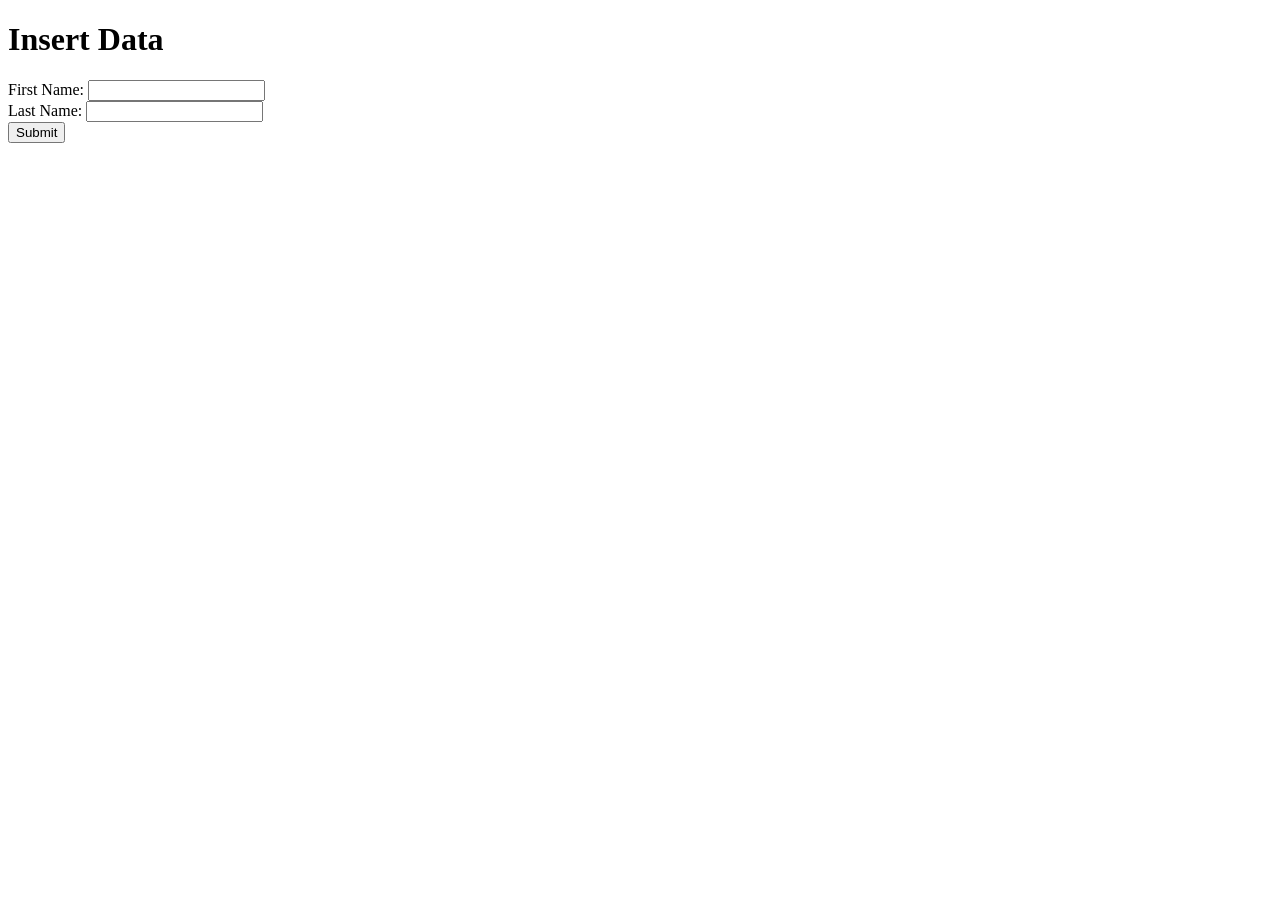
==== index.html @ b37d36ff "Update and rename index to index.html" ====
<!DOCTYPE html>
<html lang="en">
<head>
    <meta charset="UTF-8">
    <meta name="viewport" content="width=device-width, initial-scale=1.0">
    <title>Insert Data</title>
</head>
<body>
    <h1>Insert Data</h1>
    <form action="schooldb.php" method="post">
        <label for="fname">First Name:</label>
        <input type="text" name="fname" id="fname" required><br>

        <label for="lname">Last Name:</label>
        <input type="text" name="lname" id="lname" required><br>

        <input type="submit" value="Submit">
    </form>
</body>
</html>
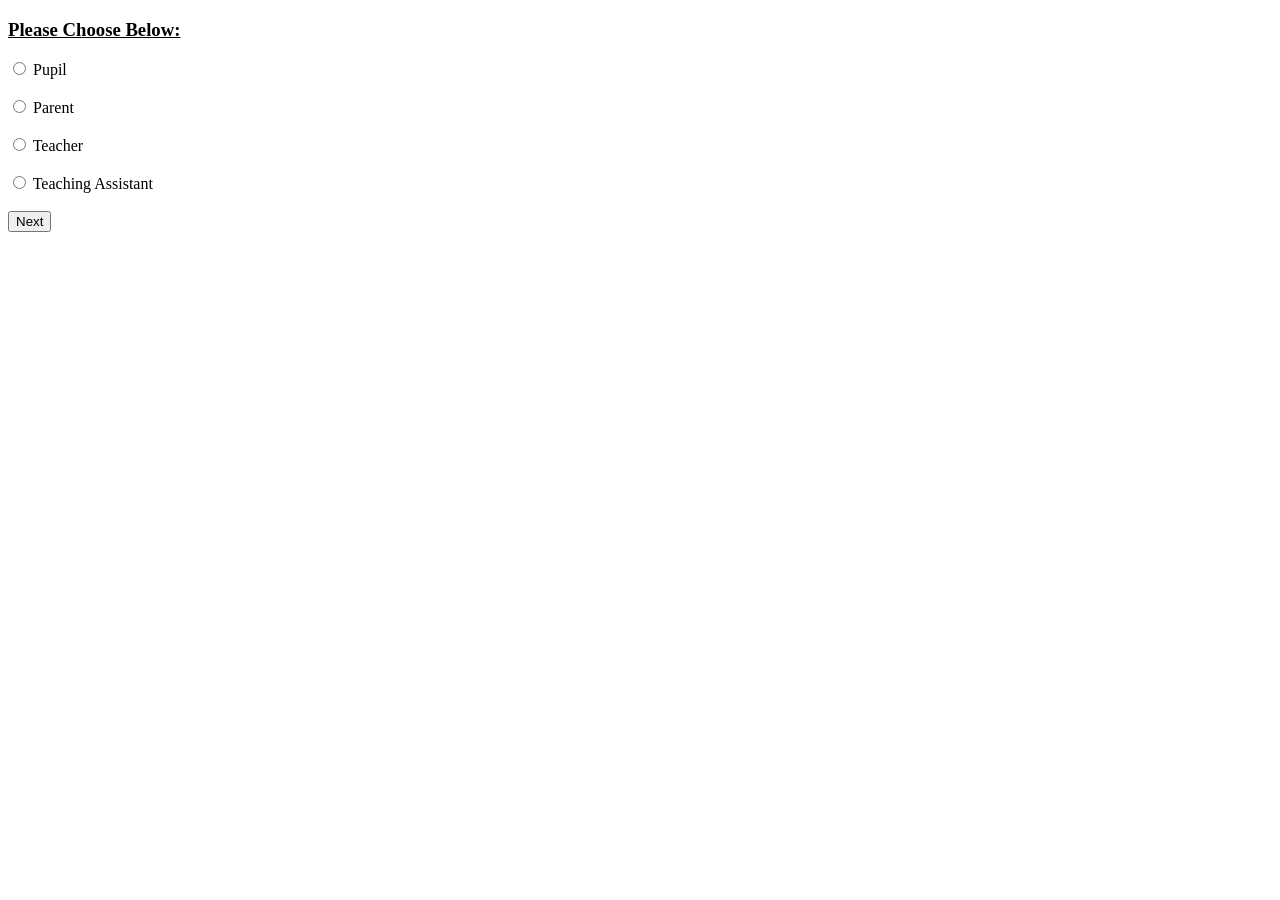
==== commit e25f9f3b: "Update and rename home.html to index.html" ====
--- a/index.html
+++ b/index.html
@@ -3,18 +3,53 @@
 <head>
     <meta charset="UTF-8">
     <meta name="viewport" content="width=device-width, initial-scale=1.0">
-    <title>Insert Data</title>
+    <title>St Alphonsus Primary School.</title>
+    <link rel="icon" type="image/x-icon" href="favicon_io/favicon.ico">
+</head>
+    <h3><u>Please Choose Below:</u></h3>
+<body>
+    <form action="" method="post">
+      <script>
+        function updateLink(value) {
+            if (value === "fr") {
+                document.getElementById("next").setAttribute('onclick', "location.href='pupil home.html'");
+            } else if (value === "ex") {
+                document.getElementById("next").setAttribute('onclick', "location.href='parent.html'");
+            } else if (value === "ft") {
+                
+                document.getElementById("next").setAttribute('onclick', "checkPasswordAndRedirect('teacher.html', 'teacher')");
+            } else if (value === "ta") {
+                
+                document.getElementById("next").setAttribute('onclick', "checkPasswordAndRedirect('ta.html', 'ta')");
+            }
+        }
+
+        function checkPasswordAndRedirect(destination, role) {
+            var password = prompt("Please enter the password:");
+
+            var teacherPassword = "teacher";
+            var taPassword = "teacher";
+
+            if ((role === 'teacher' && password === teacherPassword) || (role === 'ta' && password === taPassword)) {
+             
+                location.href = destination;
+            } else {
+                
+                alert("Incorrect password. Access denied.");
+            }
+        }
+    </script>
 </head>
 <body>
-    <h1>Insert Data</h1>
-    <form action="schooldb.php" method="post">
-        <label for="fname">First Name:</label>
-        <input type="text" name="fname" id="fname" required><br>
 
-        <label for="lname">Last Name:</label>
-        <input type="text" name="lname" id="lname" required><br>
+<form>
+    <input type="radio" name="cand" value="fr" onclick="updateLink(this.value)"> Pupil<br><br>
+    <input type="radio" name="cand" value="ex" onclick="updateLink(this.value)"> Parent<br><br>
+    <input type="radio" name="cand" value="ft" onclick="updateLink(this.value)"> Teacher<br><br>
+    <input type="radio" name="cand" value="ta" onclick="updateLink(this.value)"> Teaching Assistant<br><br>
+    <input id="next" type="button" value="Next" />
+</form>
 
-        <input type="submit" value="Submit">
-    </form>
+   
 </body>
 </html>
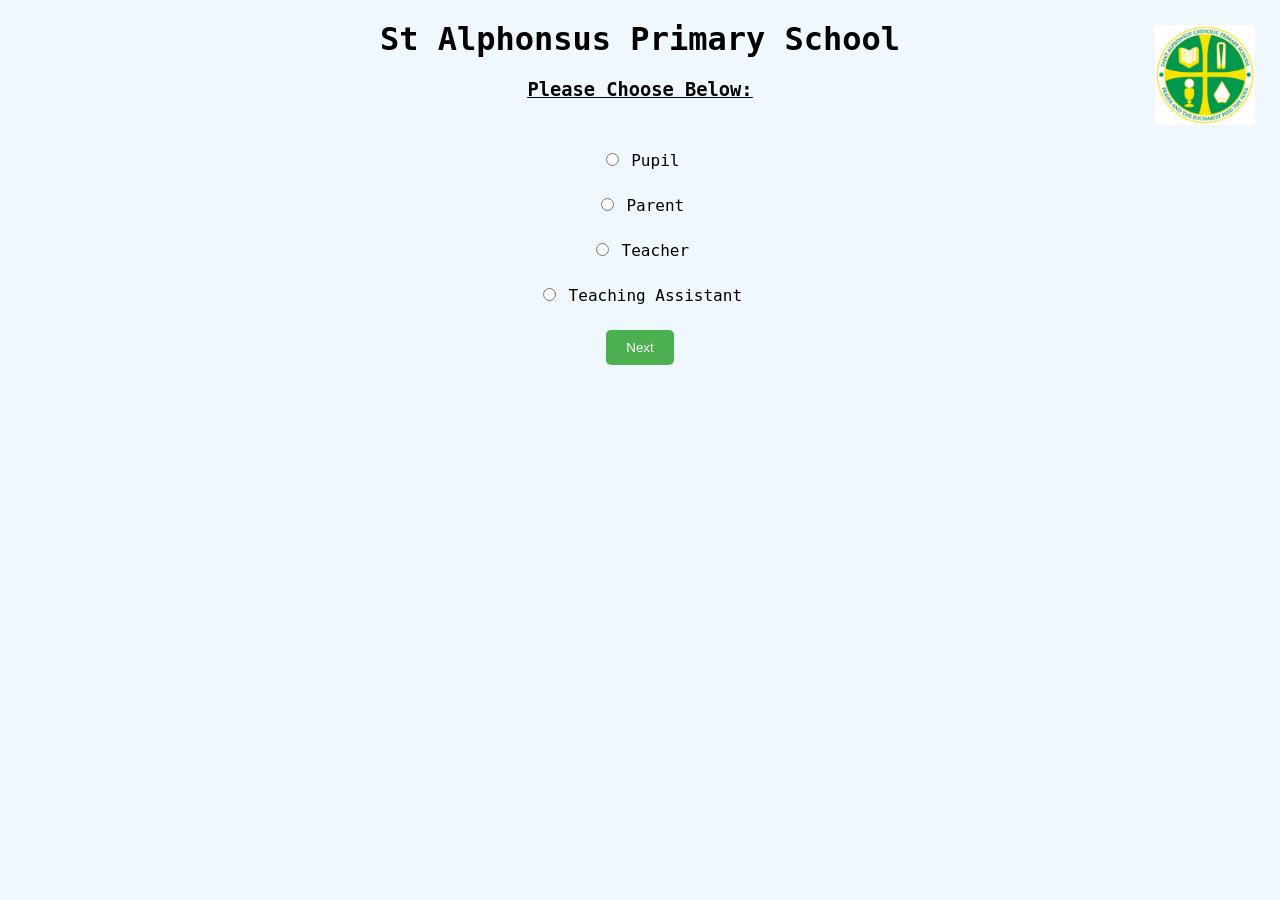
==== commit 335ed0fa: "Update and rename home.html to index.html" ====
--- a/index.html
+++ b/index.html
@@ -3,11 +3,67 @@
 <head>
     <meta charset="UTF-8">
     <meta name="viewport" content="width=device-width, initial-scale=1.0">
-    <title>St Alphonsus Primary School.</title>
+    <title>St Alphonsus Primary School</title>
     <link rel="icon" type="image/x-icon" href="favicon_io/favicon.ico">
 </head>
+<h1 class="yt">St Alphonsus Primary School</h1>
     <h3><u>Please Choose Below:</u></h3>
-<body>
+
+    <style>
+        body {
+            background-color: aliceblue;
+            margin: 0;
+            padding: 0;
+            font-family: 'Monospace', sans-serif;
+        }
+
+        h1.yt {
+            text-align: center;
+            margin-top: 20px;
+        }
+
+        h3 {
+            text-align: center;
+            text-decoration: underline;
+        }
+
+        .logo {
+            height: 100px;
+            width: 100px;
+            position: absolute;
+            top: 25px;
+            right: 25px;
+        }
+
+        form {
+            text-align: center;
+            margin-top: 50px;
+        }
+
+        input[type="radio"] {
+            margin-bottom: 10px;
+        }
+
+        #next {
+            padding: 10px 20px;
+            background-color: #4CAF50;
+            color: white;
+            border: none;
+            border-radius: 5px;
+            cursor: pointer;
+        }
+
+        #next:hover {
+            background-color: #45a049;
+        }
+    </style>
+
+
+
+<body style="background-color: aliceblue">
+
+<img src="favicon_io/android-chrome-512x512.png"  class="logo" >
+
     <form action="" method="post">
       <script>
         function updateLink(value) {
@@ -17,7 +73,7 @@
                 document.getElementById("next").setAttribute('onclick', "location.href='parent.html'");
             } else if (value === "ft") {
                 
-                document.getElementById("next").setAttribute('onclick', "checkPasswordAndRedirect('teacher.html', 'teacher')");
+                document.getElementById("next").setAttribute('onclick', "checkPasswordAndRedirect('teacherhome.html', 'teacher')");
             } else if (value === "ta") {
                 
                 document.getElementById("next").setAttribute('onclick', "checkPasswordAndRedirect('ta.html', 'ta')");
